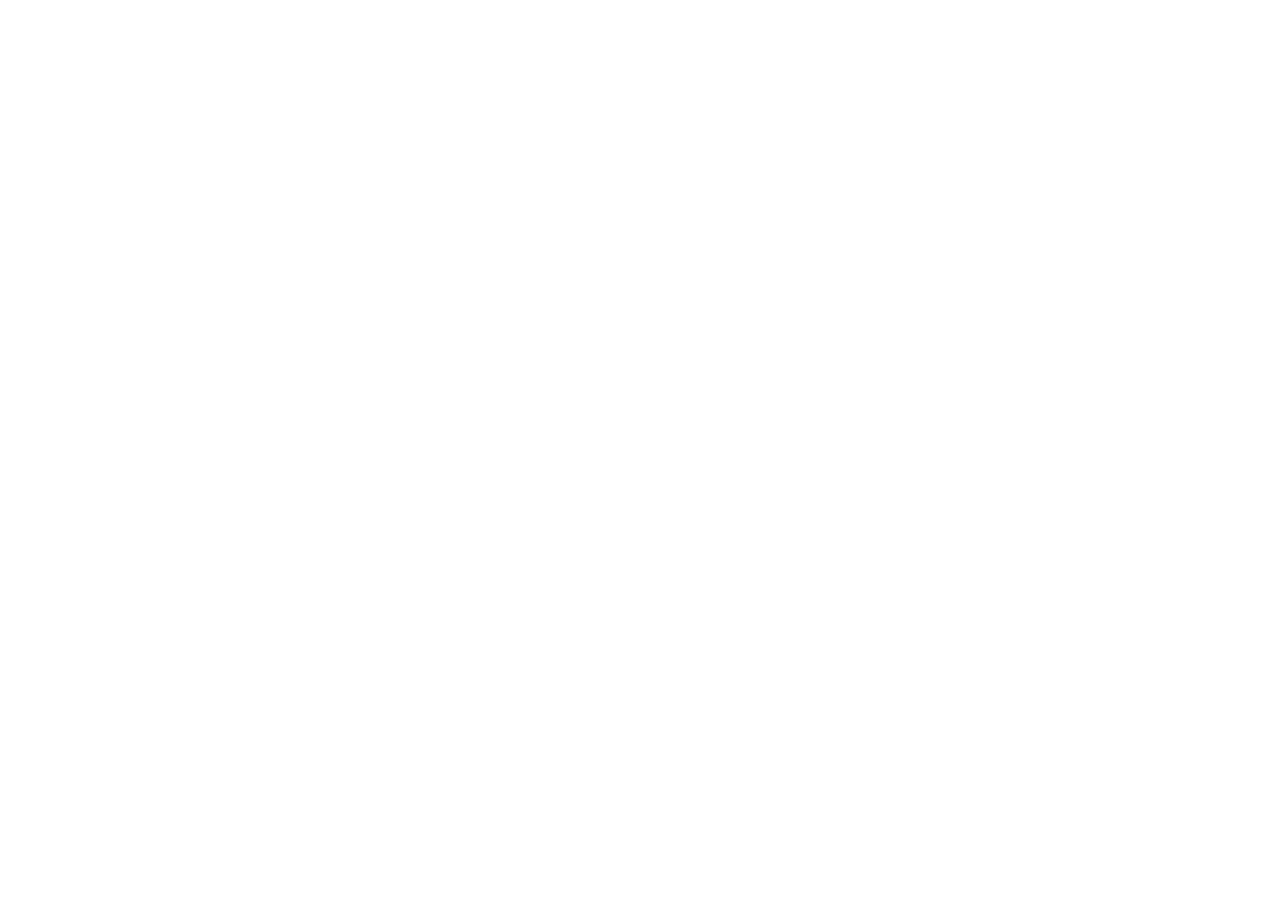
==== index.html @ bcb56f48 "Start fresh RPS excercise" ====
<!DOCTYPE html>
<html lang="en">
<head>
    <meta charset="UTF-8">
    <meta http-equiv="X-UA-Compatible" content="IE=edge">
    <meta name="viewport" content="width=device-width, initial-scale=1.0">
    <title>Document</title>
    <link rel="stylesheet" href="style.css">
</head>
<body>
    
    <script src="javascript.js"></script>
</body>
</html>
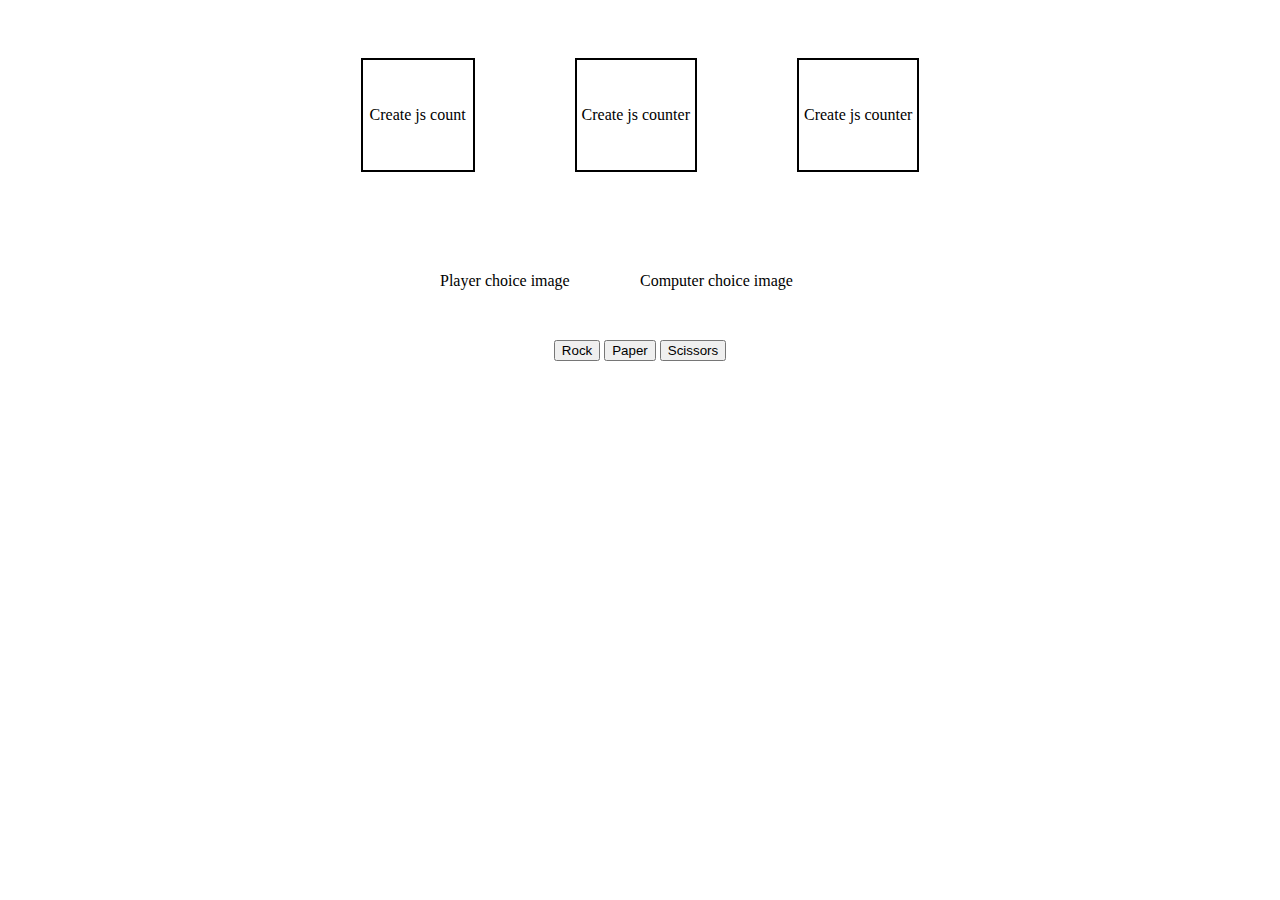
==== commit a1382a47: "Create basic HTML/CSS layout" ====
--- a/index.html
+++ b/index.html
@@ -8,6 +8,25 @@
     <link rel="stylesheet" href="style.css">
 </head>
 <body>
+
+    <div id="counter-container">
+        <div class="counter player-wins">Create js count</div>
+        <div class="counter round">Create js counter</div>
+        <div class="counter computer-wins">Create js counter</div>
+    </div>
+
+
+    <div id="game-display">
+        <div class="player screen">Player choice image</div>
+        <div class="computer screen">Computer choice image</div>
+    </div>
+
+
+<div id="button-container">
+    <button class="button rock">Rock</button>
+    <button class="button paper">Paper</button>
+    <button class="button scissors">Scissors</button>
+</div>
     
     <script src="javascript.js"></script>
 </body>
--- a/style.css
+++ b/style.css
@@ -0,0 +1,41 @@
+body {
+    display: flex;
+    flex-direction: column;
+    align-items: center;
+}
+
+.counter {
+    display: flex;
+    align-items: center;
+    justify-content: center;
+    border: 2px black solid;
+    min-width: 100px;
+    min-height: 100px;
+    height: auto;
+    margin: 50px;
+    padding: 5px;
+}
+
+.win {
+    
+    transition: all .07s ease;
+    border-color: #ffc600;
+    box-shadow: 0 0 1rem #ffc600;
+}
+
+
+#game-display {
+    display: flex;
+    margin: 50px;
+}
+
+.screen {
+    min-width: 200px;
+    min-height: auto;
+}
+
+#counter-container {
+    display: flex;
+
+}
+
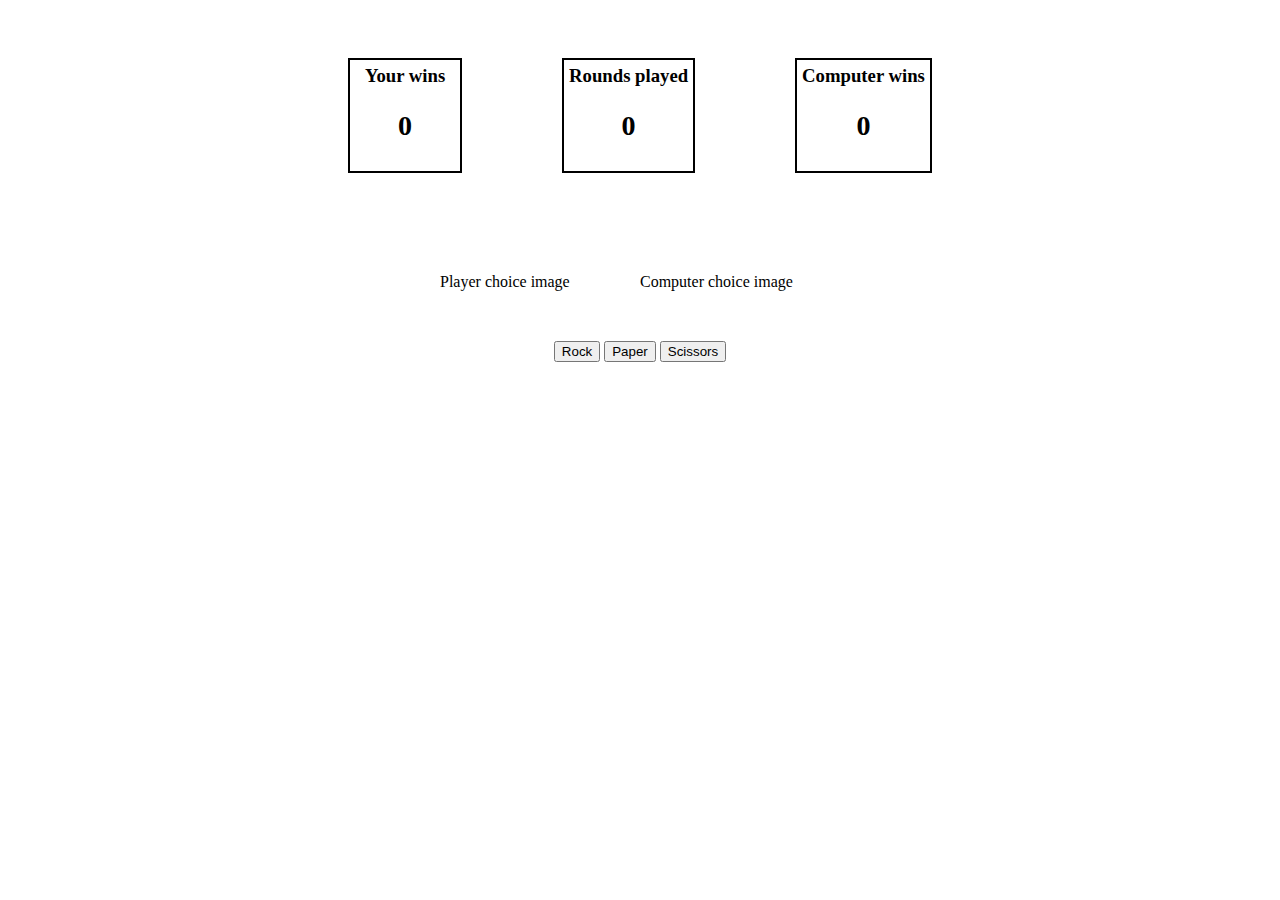
==== commit 0034eb71: "Create basic function" ====
--- a/index.html
+++ b/index.html
@@ -10,9 +10,9 @@
 <body>
 
     <div id="counter-container">
-        <div class="counter player-wins">Create js count</div>
-        <div class="counter round">Create js counter</div>
-        <div class="counter computer-wins">Create js counter</div>
+        <h3 class="counter player-wins">Your wins</h3>
+        <h3 class="counter round">Rounds played</h3>
+        <h3 class="counter computer-wins">Computer wins</h3>
     </div>
 
 
@@ -28,6 +28,6 @@
     <button class="button scissors">Scissors</button>
 </div>
     
-    <script src="javascript.js"></script>
+    <script src="javascript.js" defer></script>
 </body>
 </html>--- a/style.css
+++ b/style.css
@@ -6,6 +6,7 @@
 
 .counter {
     display: flex;
+    flex-direction: column;
     align-items: center;
     justify-content: center;
     border: 2px black solid;
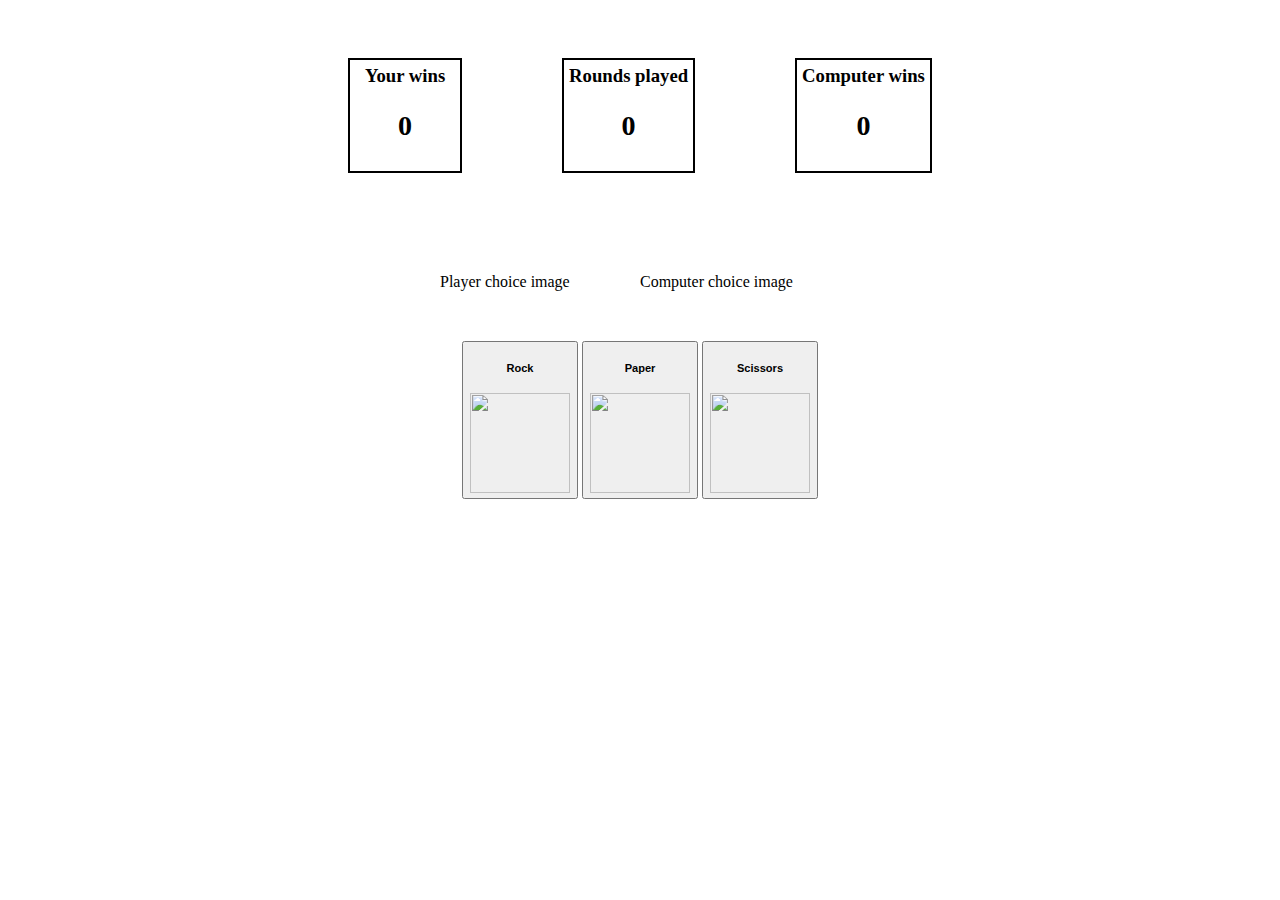
==== commit 7142f8d6: "Add images to buttons" ====
--- a/index.html
+++ b/index.html
@@ -20,12 +20,21 @@
         <div class="player screen">Player choice image</div>
         <div class="computer screen">Computer choice image</div>
     </div>
-
-
+    
 <div id="button-container">
-    <button class="button rock">Rock</button>
-    <button class="button paper">Paper</button>
-    <button class="button scissors">Scissors</button>
+    <button class="button rock">
+        <h5>Rock</h5>
+        <img class="button-image" src="https://res.cloudinary.com/dk-find-out/image/upload/q_80,w_1920,f_auto/Limestone-060-RD010-C-SH_by22j3.jpg">
+    </button>
+    <button class="button paper">
+        <h5>Paper</h5>
+        <img class="button-image" src="https://m.media-amazon.com/images/I/61OorFhm6SL.jpg
+        ">
+    </button>
+    <button class="button scissors">
+        <h5>Scissors</h5>
+        <img class="button-image" src="https://imageengine.victorinox.com/mediahub/31970/640Wx560H/CUT_8_0904_10__S1.jpg">
+    </button>
 </div>
     
     <script src="javascript.js" defer></script>
--- a/style.css
+++ b/style.css
@@ -40,3 +40,7 @@
 
 }
 
+.button-image {
+    width: 100px;
+    height: 100px;
+}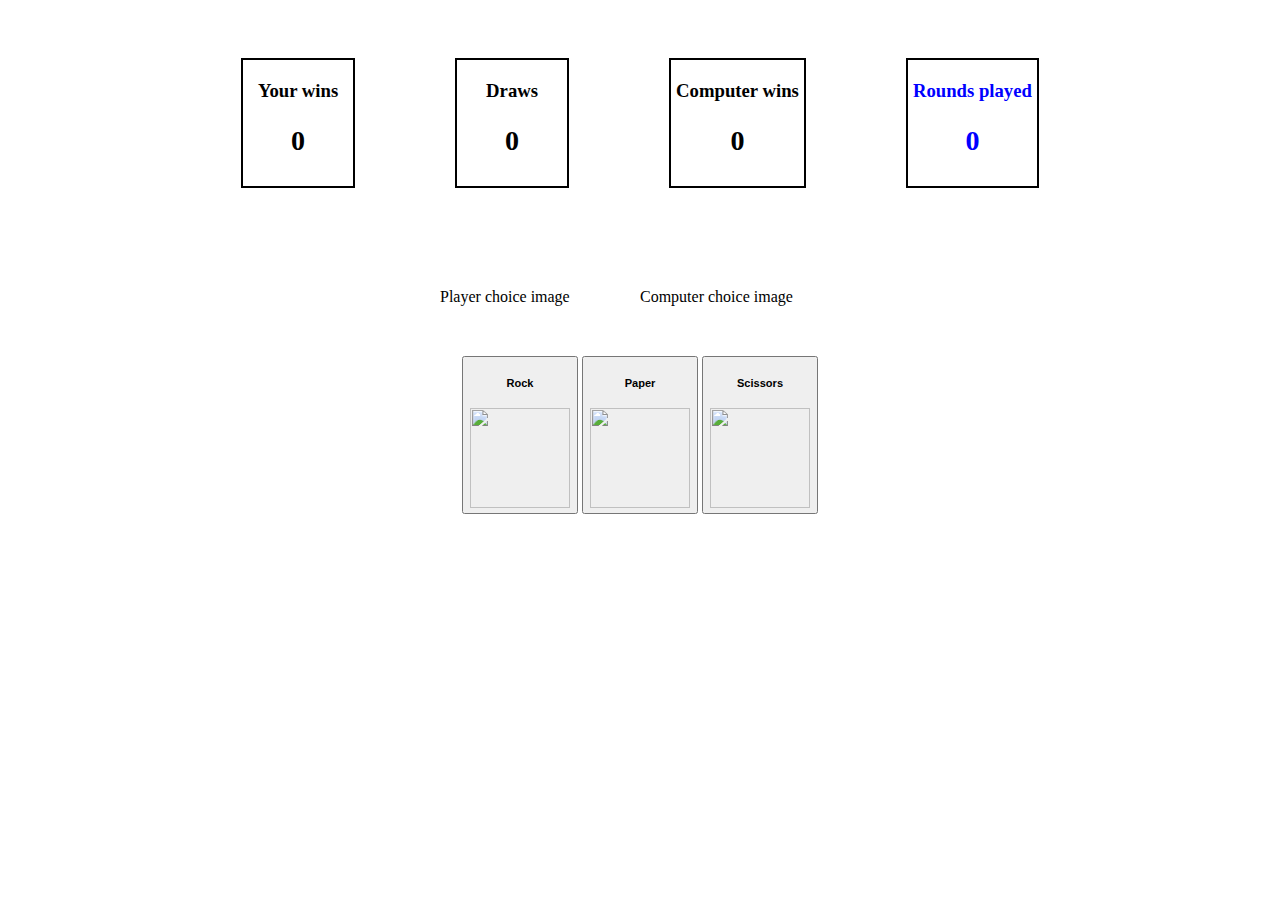
==== commit 49f448b5: "Add draw counter" ====
--- a/index.html
+++ b/index.html
@@ -11,8 +11,9 @@
 
     <div id="counter-container">
         <h3 class="counter player-wins">Your wins</h3>
+        <h3 class="counter draw">Draws</h3>
+        <h3 class="counter computer-wins">Computer wins</h3>
         <h3 class="counter round">Rounds played</h3>
-        <h3 class="counter computer-wins">Computer wins</h3>
     </div>
 
 
--- a/style.css
+++ b/style.css
@@ -15,6 +15,7 @@
     height: auto;
     margin: 50px;
     padding: 5px;
+    padding-top: 20px;
 }
 
 .win {
@@ -43,4 +44,8 @@
 .button-image {
     width: 100px;
     height: 100px;
+}
+
+.counter.round {
+    color: blue ;
 }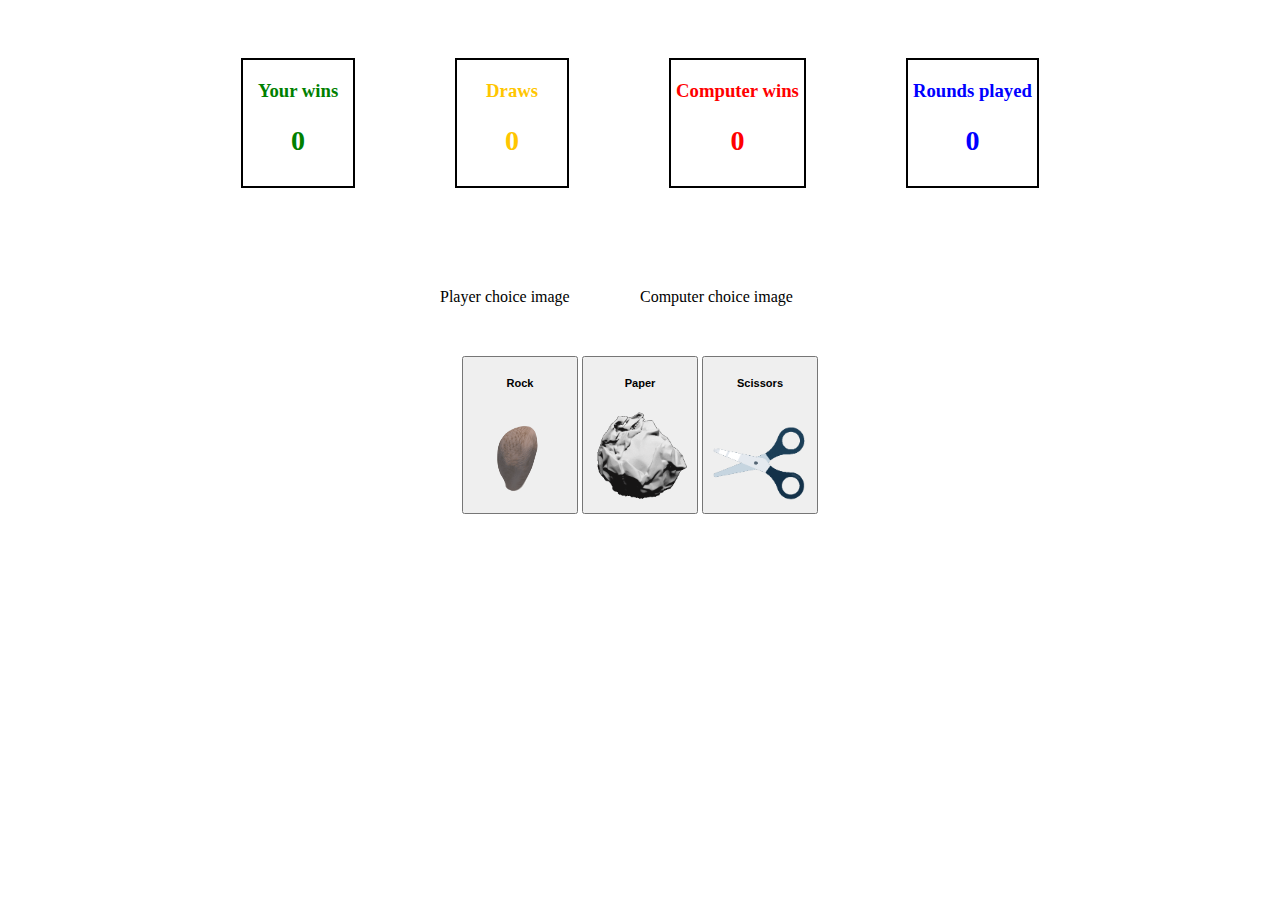
==== commit 508f5529: "Add choice selection image feature" ====
--- a/index.html
+++ b/index.html
@@ -18,23 +18,31 @@
 
 
     <div id="game-display">
-        <div class="player screen">Player choice image</div>
-        <div class="computer screen">Computer choice image</div>
+        <div class="player screen">Player choice image
+            <img class="choice rock" src="img/rock.gif">
+            <img class="choice paper" src="img/paper.gif">
+            <img class="choice scissors" src="img/scissors.gif">
+        </div>
+        <div class="computer screen">Computer choice image
+            <img class="choice rock" src="img/rock.gif">
+            <img class="choice paper" src="img/paper.gif">
+            <img class="choice scissors" src="img/scissors.gif">
+        </div>
+        
     </div>
     
 <div id="button-container">
     <button class="button rock">
         <h5>Rock</h5>
-        <img class="button-image" src="https://res.cloudinary.com/dk-find-out/image/upload/q_80,w_1920,f_auto/Limestone-060-RD010-C-SH_by22j3.jpg">
+        <img class="button-image" src="img/rock.gif">
     </button>
     <button class="button paper">
         <h5>Paper</h5>
-        <img class="button-image" src="https://m.media-amazon.com/images/I/61OorFhm6SL.jpg
-        ">
+        <img class="button-image" src="img/paper.gif">
     </button>
     <button class="button scissors">
         <h5>Scissors</h5>
-        <img class="button-image" src="https://imageengine.victorinox.com/mediahub/31970/640Wx560H/CUT_8_0904_10__S1.jpg">
+        <img class="button-image" src="img/scissors.gif">
     </button>
 </div>
     
--- a/style.css
+++ b/style.css
@@ -48,4 +48,29 @@
 
 .counter.round {
     color: blue ;
-}+}
+
+
+.counter.player-wins {
+    color: green;
+}
+
+.counter.draw {
+    color: #ffc600;
+}
+
+.counter.computer-wins {
+    color: red;
+}
+
+
+
+.screen .choice {
+    width: 200px;
+    height: 200px;
+    display: none;
+
+
+}
+
+
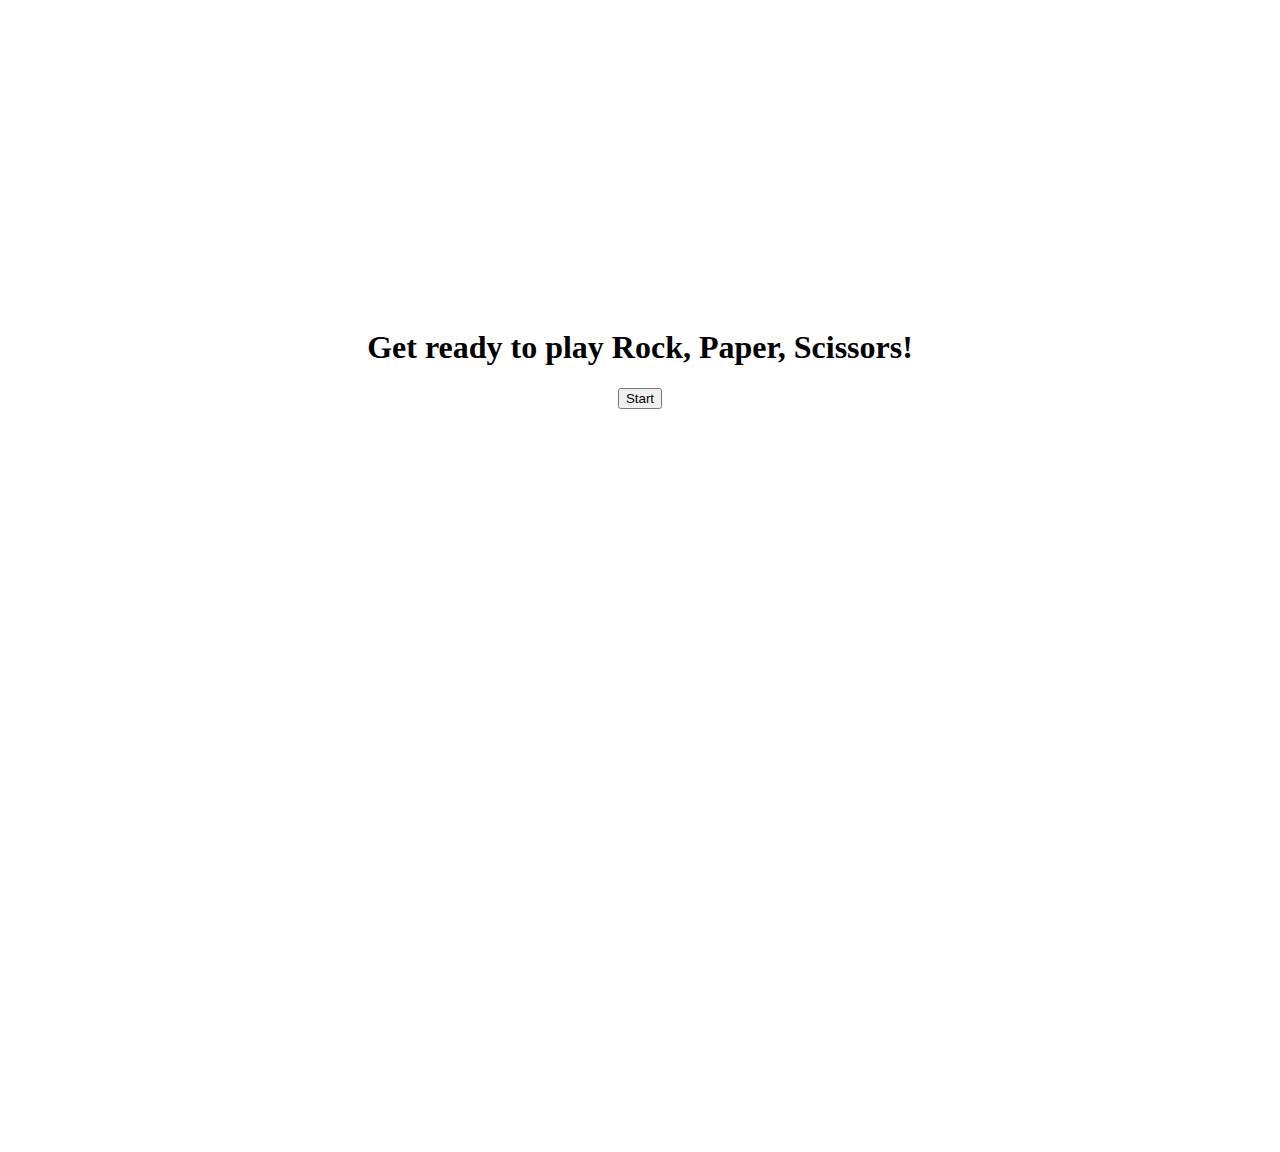
==== commit 7c2418b3: "Add game win limit" ====
--- a/index.html
+++ b/index.html
@@ -9,21 +9,30 @@
 </head>
 <body>
 
-    <div id="counter-container">
+<div id="welcome">
+    <h1>Get ready to play Rock, Paper, Scissors!</h1>
+    <button id="start-button">Start</button>
+</div>
+
+<div id="main">
+
+    <div class="counter-container">
+        <h3 class="counter round">Round</h3>
+    </div>
+    <div class="counter-container">
         <h3 class="counter player-wins">Your wins</h3>
         <h3 class="counter draw">Draws</h3>
         <h3 class="counter computer-wins">Computer wins</h3>
-        <h3 class="counter round">Rounds played</h3>
     </div>
 
 
     <div id="game-display">
-        <div class="player screen">Player choice image
+        <div class="player screen">Your choice
             <img class="choice rock" src="img/rock.gif">
             <img class="choice paper" src="img/paper.gif">
             <img class="choice scissors" src="img/scissors.gif">
         </div>
-        <div class="computer screen">Computer choice image
+        <div class="computer screen">Computer choice
             <img class="choice rock" src="img/rock.gif">
             <img class="choice paper" src="img/paper.gif">
             <img class="choice scissors" src="img/scissors.gif">
@@ -31,19 +40,20 @@
         
     </div>
     
-<div id="button-container">
-    <button class="button rock">
-        <h5>Rock</h5>
-        <img class="button-image" src="img/rock.gif">
-    </button>
-    <button class="button paper">
-        <h5>Paper</h5>
-        <img class="button-image" src="img/paper.gif">
-    </button>
-    <button class="button scissors">
-        <h5>Scissors</h5>
-        <img class="button-image" src="img/scissors.gif">
-    </button>
+    <div id="button-container">
+        <button class="button rock">
+            <h5>Rock</h5>
+            <img class="button-image" src="img/rock.gif">
+        </button>
+        <button class="button paper">
+            <h5>Paper</h5>
+            <img class="button-image" src="img/paper.gif">
+        </button>
+        <button class="button scissors">
+            <h5>Scissors</h5>
+            <img class="button-image" src="img/scissors.gif">
+        </button>
+    </div>
 </div>
     
     <script src="javascript.js" defer></script>
--- a/style.css
+++ b/style.css
@@ -2,6 +2,21 @@
     display: flex;
     flex-direction: column;
     align-items: center;
+}
+
+#main {
+    display: flex;
+    flex-direction: column;
+    align-items: center;
+    visibility: hidden;
+
+}
+
+#welcome {
+    display: flex;
+    flex-direction: column;
+    align-items: center;
+    margin-top:300px;
 }
 
 .counter {
@@ -36,7 +51,7 @@
     min-height: auto;
 }
 
-#counter-container {
+.counter-container {
     display: flex;
 
 }
@@ -73,4 +88,3 @@
 
 }
 
-
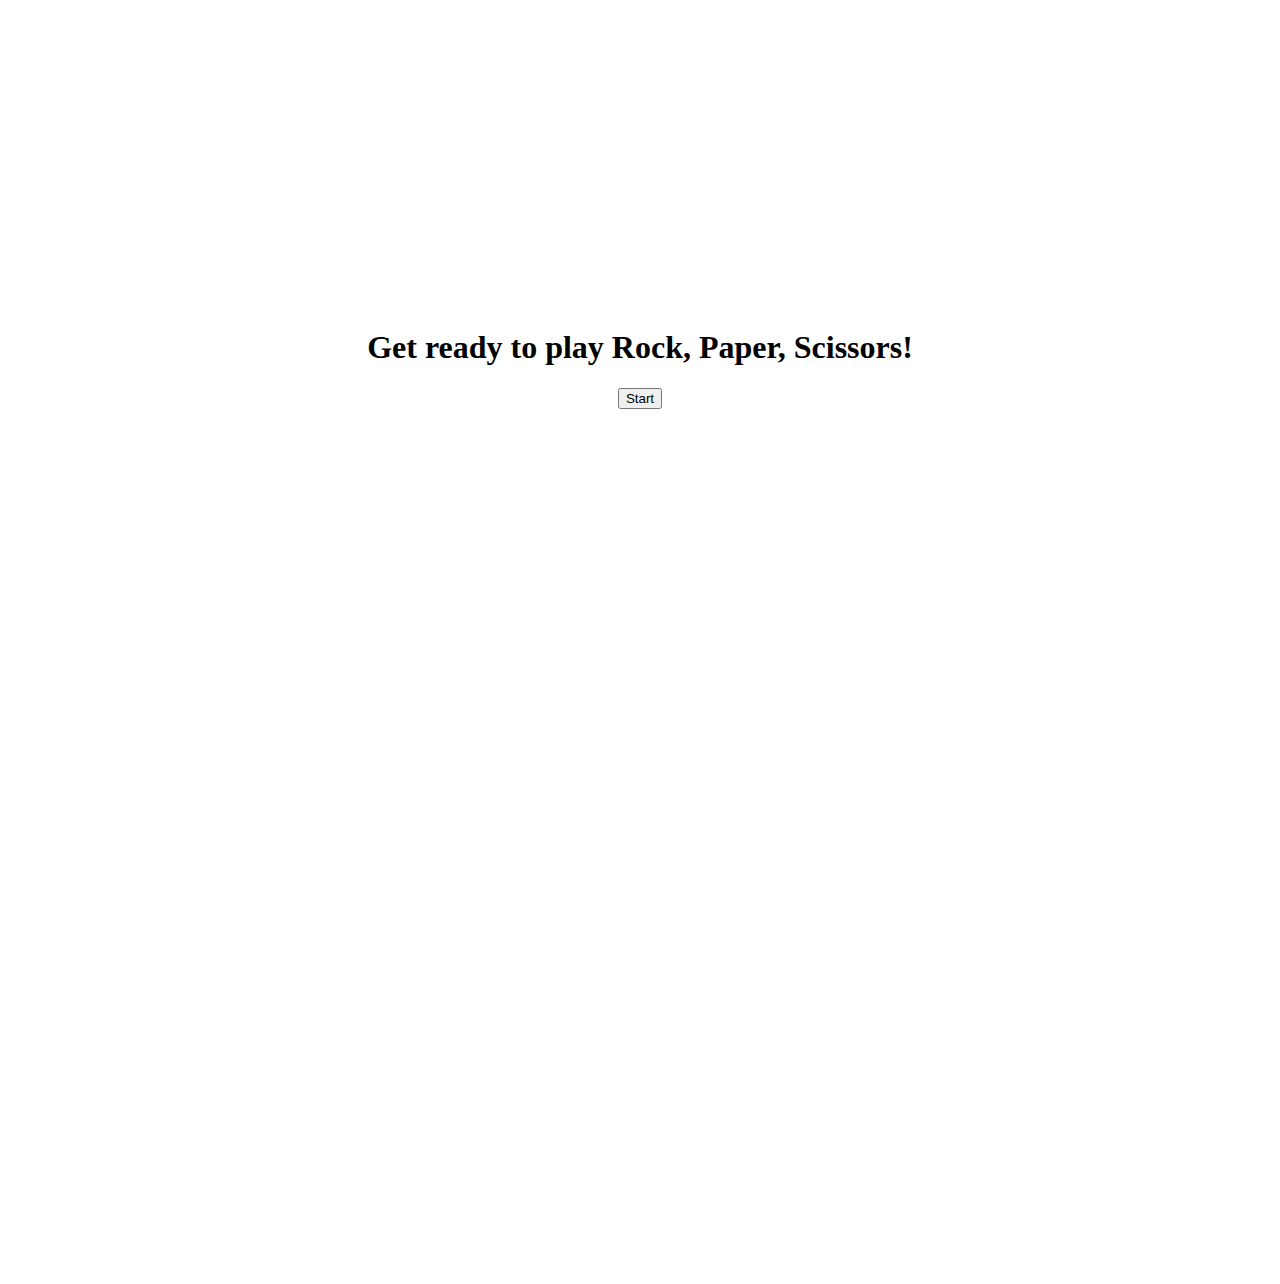
==== commit 7114aedb: "Add min height to game screens" ====
--- a/index.html
+++ b/index.html
@@ -20,9 +20,9 @@
         <h3 class="counter round">Round</h3>
     </div>
     <div class="counter-container">
-        <h3 class="counter player-wins">Your wins</h3>
+        <h3 class="counter player-wins">Wins</h3>
         <h3 class="counter draw">Draws</h3>
-        <h3 class="counter computer-wins">Computer wins</h3>
+        <h3 class="counter computer-wins">Losses</h3>
     </div>
 
 
--- a/style.css
+++ b/style.css
@@ -28,7 +28,7 @@
     min-width: 100px;
     min-height: 100px;
     height: auto;
-    margin: 50px;
+    margin: 25px;
     padding: 5px;
     padding-top: 20px;
 }
@@ -47,8 +47,8 @@
 }
 
 .screen {
-    min-width: 200px;
-    min-height: auto;
+    min-width: 250px;
+    min-height: 250px;
 }
 
 .counter-container {
